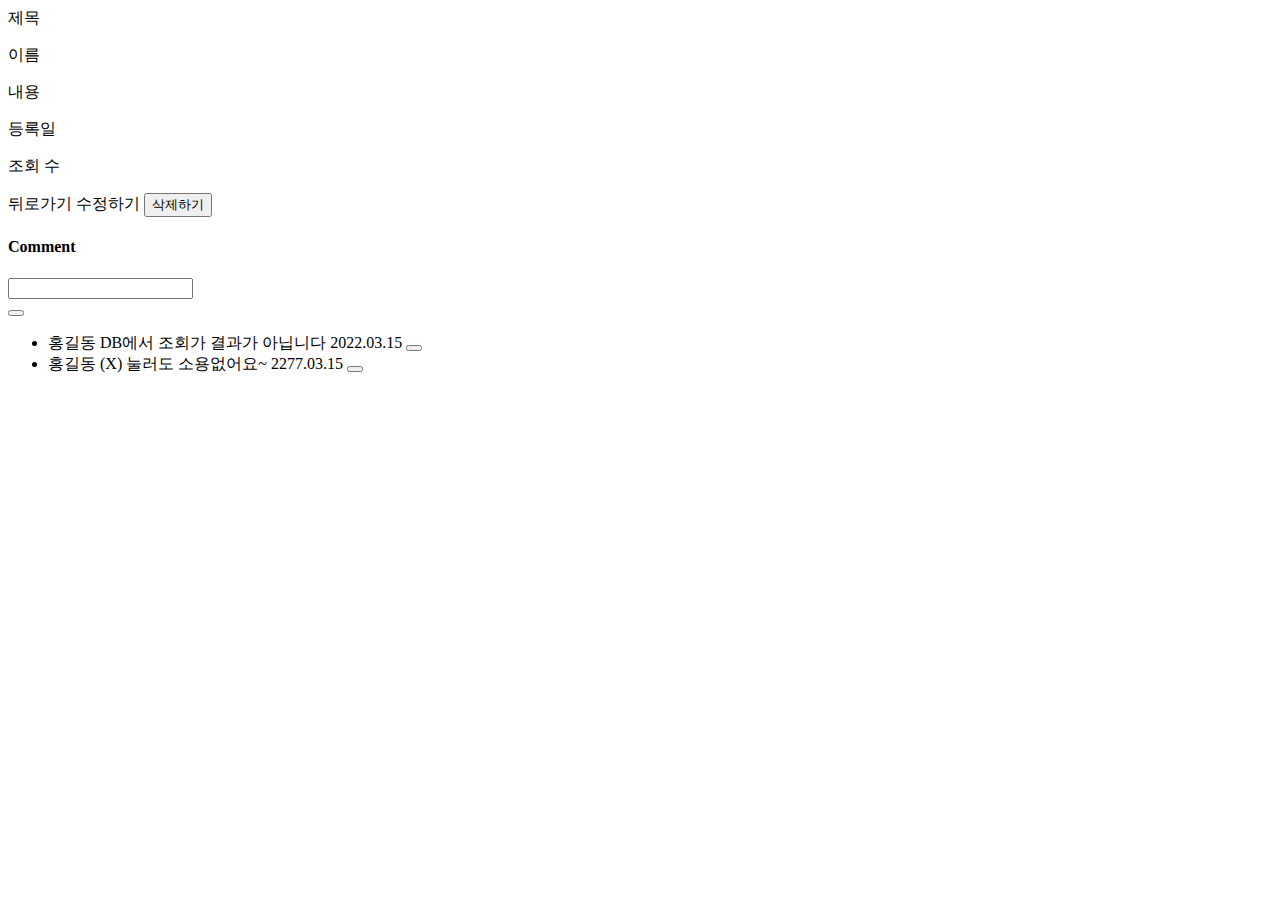
==== board/src/main/resources/templates/board/article.html @ 6a9b563f "feat : implement each article view" ====
<!DOCTYPE html>
<html lang="ko" xmlns:th="http://www.thymeleaf.org" xmlns:layout="http://www.ultraq.net.nz/thymeleaf/layout" layout:decorate="board/layout/basic">
<th:block layout:fragment="title"> <title>view page</title>
</th:block>
<th:block layout:fragment="content"> <div class="card-content">
    <form class="form-horizontal form-view" th:object="${article}"> <div class="form-group">
        <label for="inp-type-1" class="col-sm-2 control-label">제목</label> <div class="col-sm-10">
        <p class="form-control" th:text="*{title}"></p> </div>
    </div>
        <div class="form-group">
            <label for="inp-type-2" class="col-sm-2 control-label">이름</label> <div class="col-sm-10">
            <p class="form-control" th:text="*{writer}"></p> </div>
        </div>
        <div class="form-group">
            <label for="inp-type-5" class="col-sm-2 control-label">내용</label> <div class="col-sm-10">
            <p class="form-control" th:text="*{content}"></p> </div>
        </div>
        <label for="inp-type-5" class="col-sm-2 control-label">등록일</label> <div class="col-sm-10">
            <p class="form-control" th:text="*{#temporals.format( createdAt, 'yyyy-MM-dd' )}"></p> </div>
</div>
    <div class="form-group">
        <label for="inp-type-5" class="col-sm-2 control-label">조회 수</label> <div class="col-sm-10">
        <p class="form-control" th:text="*{viewCnt}"></p> </div>
    </div> </form>
    <div class="btn_wrap text-center">
        <a th:href="@{/board/article-list}" class="btn btn-default waves-effect waves-light">뒤로가기</a>
        <a th:href="@{/board/write-form( idx=${article.idx} )}" class="btn btn-primary waves-effect waves-light">수정하기</a>
        <button type="button" class="btn btn-danger waves-effect waves-light" th:onclick="deleteBoard( [[${article.idx}]] )">삭제하기</button>
    </div> </div>
</th:block>
<th:block layout:fragment="add-content"> <div class="box-content">
    <div class="card-content"> <div class="clearfix">
        <h4 class="box-title pull-left">Comment</h4> </div>
        <div class="input-group margin-bottom-20">
            <input type="email" class="form-control" placeholder=""> <div class="input-group-btn">
            <button type="button" class="btn waves-effect waves-light"> <i class="fa fa-commenting" aria-hidden="true"></i>
            </button> </div>
        </div>
        <ul class="notice-list">
            <li>
                <span class="name">홍길동</span>
                <span class="desc">DB에서 조회가 결과가 아닙니다</span>
                <span class="time">2022.03.15</span>
                <button type="button" class="btn btn-xs btn-circle"><i class="fa fa-close" aria-hidden="true"></i></button>
            </li> <li>
            <span class="name">홍길동</span>
            <span class="desc">(X) 눌러도 소용없어요~ </span>
            <span class="time">2277.03.15</span>
            <button type="button" class="btn btn-xs btn-circle"><i class="fa fa-close" aria-hidden="true"></i></button>
        </li> </ul>
        </form> </div>
</div> </th:block>
</html>
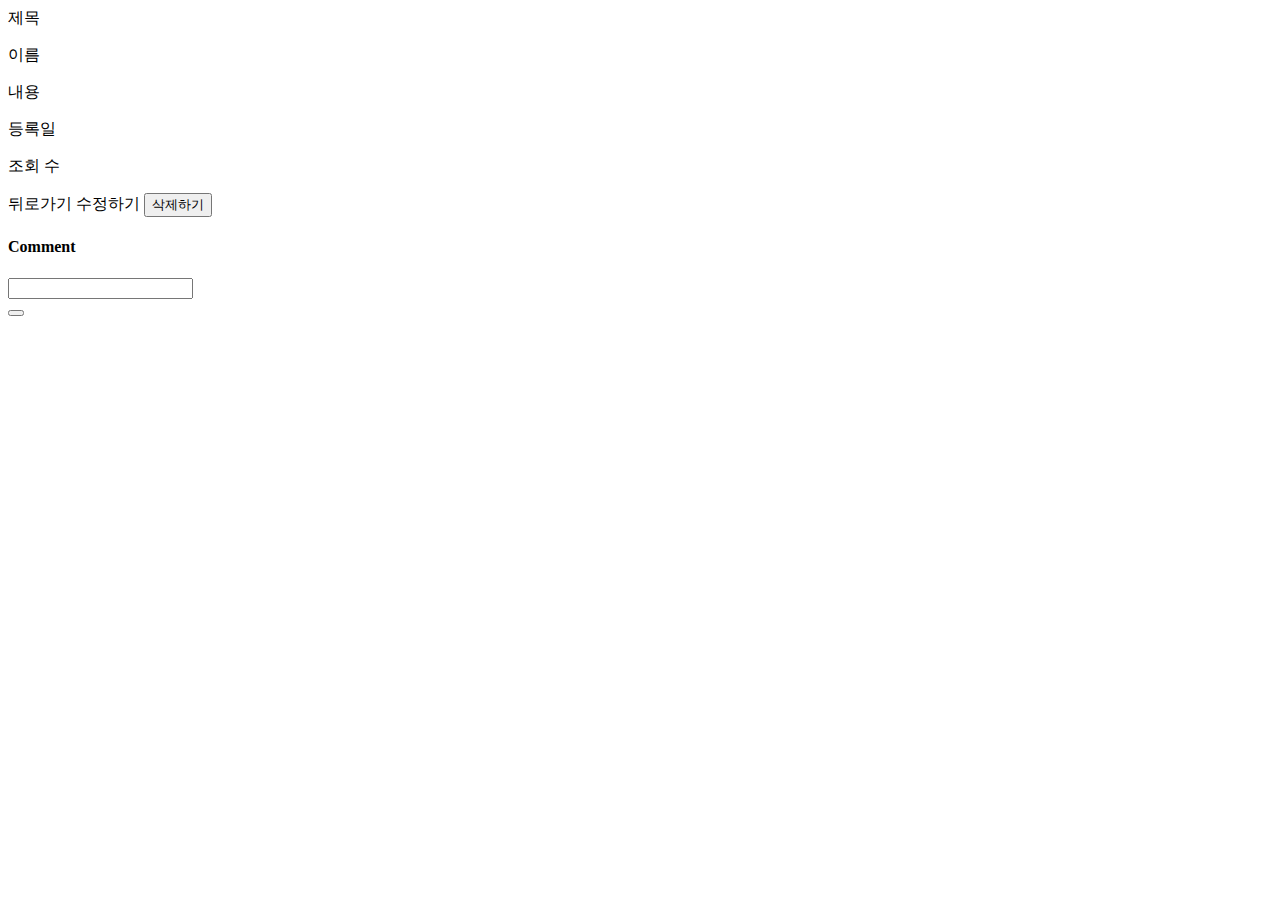
==== commit f36654e5: "feat : implement comment view" ====
--- a/board/src/main/resources/templates/board/article.html
+++ b/board/src/main/resources/templates/board/article.html
@@ -1,53 +1,123 @@
 <!DOCTYPE html>
-<html lang="ko" xmlns:th="http://www.thymeleaf.org" xmlns:layout="http://www.ultraq.net.nz/thymeleaf/layout" layout:decorate="board/layout/basic">
-<th:block layout:fragment="title"> <title>view page</title>
+<html lang="ko" xmlns:th="http://www.thymeleaf.org" xmlns:layout="http://www.ultraq.net.nz/thymeleaf/layout"
+      layout:decorate="board/layout/basic">
+<th:block layout:fragment="title"><title>view page</title>
 </th:block>
-<th:block layout:fragment="content"> <div class="card-content">
-    <form class="form-horizontal form-view" th:object="${article}"> <div class="form-group">
-        <label for="inp-type-1" class="col-sm-2 control-label">제목</label> <div class="col-sm-10">
-        <p class="form-control" th:text="*{title}"></p> </div>
+
+
+
+<th:block layout:fragment="content">
+    <div class="card-content">
+        <form class="form-horizontal form-view" th:object="${article}">
+            <div class="form-group">
+                <label for="inp-type-1" class="col-sm-2 control-label">제목</label>
+                <div class="col-sm-10">
+                    <p class="form-control" th:text="*{title}"></p></div>
+            </div>
+            <div class="form-group">
+                <label for="inp-type-2" class="col-sm-2 control-label">이름</label>
+                <div class="col-sm-10">
+                    <p class="form-control" th:text="*{writer}"></p></div>
+            </div>
+            <div class="form-group">
+                <label for="inp-type-5" class="col-sm-2 control-label">내용</label>
+                <div class="col-sm-10">
+                    <p class="form-control" th:text="*{content}"></p></div>
+            </div>
+            <label for="inp-type-5" class="col-sm-2 control-label">등록일</label>
+            <div class="col-sm-10">
+                <p class="form-control" th:text="*{#temporals.format( createdAt, 'yyyy-MM-dd' )}"></p></div>
+
     </div>
-        <div class="form-group">
-            <label for="inp-type-2" class="col-sm-2 control-label">이름</label> <div class="col-sm-10">
-            <p class="form-control" th:text="*{writer}"></p> </div>
+    <div class="form-group">
+        <label for="inp-type-5" class="col-sm-2 control-label">조회 수</label>
+        <div class="col-sm-10">
+            <p class="form-control" th:text="*{viewCnt}"></p></div>
+    </div>
+    </form>
+    <div class="btn_wrap text-center">
+        <a th:href="@{/article/article-list}" class="btn btn-default waves-effect waves-light">뒤로가기</a>
+        <a th:href="@{/article/write-form( idx=${article.idx} )}"
+           class="btn btn-primary waves-effect waves-light">수정하기</a>
+        <button type="button" class="btn btn-danger waves-effect waves-light"
+                th:onclick="deleteBoard([[${article.idx}]])">삭제하기
+        </button>
+    </div>
+    </div>
+</th:block>
+<th:block layout:fragment="add-content">
+    <div class="box-content">
+        <div class="card-content">
+            <div class="clearfix">
+                <h4 class="box-title pull-left">Comment</h4>
+            </div>
+            <form class="form-horizontal form-view">
+                <div class="input-group margin-bottom-20">
+                    <input type="email" class="form-control" placeholder="">
+                    <div class="input-group-btn"><button type="button" class="btn waves-effect waves-light"><i class="fa fa-commenting" aria-hidden="true"></i></button></div>
+                    <!-- /.input-group-btn -->
+                </div>
+                <ul class="notice-list"></ul>
+            </form>
         </div>
-        <div class="form-group">
-            <label for="inp-type-5" class="col-sm-2 control-label">내용</label> <div class="col-sm-10">
-            <p class="form-control" th:text="*{content}"></p> </div>
-        </div>
-        <label for="inp-type-5" class="col-sm-2 control-label">등록일</label> <div class="col-sm-10">
-            <p class="form-control" th:text="*{#temporals.format( createdAt, 'yyyy-MM-dd' )}"></p> </div>
-</div>
-    <div class="form-group">
-        <label for="inp-type-5" class="col-sm-2 control-label">조회 수</label> <div class="col-sm-10">
-        <p class="form-control" th:text="*{viewCnt}"></p> </div>
-    </div> </form>
-    <div class="btn_wrap text-center">
-        <a th:href="@{/board/article-list}" class="btn btn-default waves-effect waves-light">뒤로가기</a>
-        <a th:href="@{/board/write-form( idx=${article.idx} )}" class="btn btn-primary waves-effect waves-light">수정하기</a>
-        <button type="button" class="btn btn-danger waves-effect waves-light" th:onclick="deleteBoard( [[${article.idx}]] )">삭제하기</button>
-    </div> </div>
+    </div>
 </th:block>
-<th:block layout:fragment="add-content"> <div class="box-content">
-    <div class="card-content"> <div class="clearfix">
-        <h4 class="box-title pull-left">Comment</h4> </div>
-        <div class="input-group margin-bottom-20">
-            <input type="email" class="form-control" placeholder=""> <div class="input-group-btn">
-            <button type="button" class="btn waves-effect waves-light"> <i class="fa fa-commenting" aria-hidden="true"></i>
-            </button> </div>
-        </div>
-        <ul class="notice-list">
-            <li>
-                <span class="name">홍길동</span>
-                <span class="desc">DB에서 조회가 결과가 아닙니다</span>
-                <span class="time">2022.03.15</span>
-                <button type="button" class="btn btn-xs btn-circle"><i class="fa fa-close" aria-hidden="true"></i></button>
-            </li> <li>
-            <span class="name">홍길동</span>
-            <span class="desc">(X) 눌러도 소용없어요~ </span>
-            <span class="time">2277.03.15</span>
-            <button type="button" class="btn btn-xs btn-circle"><i class="fa fa-close" aria-hidden="true"></i></button>
-        </li> </ul>
-        </form> </div>
-</div> </th:block>
+
+<th:block layout:fragment="script">
+    <script th:inline="javascript">
+
+        /*<![CDATA[*/
+
+        $(function() {
+            printCommentList();
+        });
+
+        function printCommentList() {
+
+
+            let uri = /*[[ @{/comment/} + ${article.idx} ]]*/ null;
+
+            $.get(uri, function(response) {
+
+
+                if (isEmpty(response) == false) {
+                    let commentsHtml = "";
+
+
+                    $(response.comments).each(function(idx, comment) {
+                        commentsHtml += `
+		            <li>
+		              <span class="name">${comment.writer}</span>
+		              <span class="desc">${comment.content}</span>
+		              <span class="time">${moment(comment.createdAt).format('YYYY-MM-DD HH:mm:ss')}</span>
+		              <button type="button" class="btn btn-xs btn-circle"><i class="fa fa-close" aria-hidden="true"></i></button>
+		            </li>
+		          `;
+                    });
+
+                    $(".notice-list").html(commentsHtml);
+                }
+            }, "json");
+        }
+
+
+
+
+        function deleteBoard(idx) {
+            if (confirm(idx + "번 게시글을 삭제할까요?")) {
+                var uri = /*[[ @{/article/delete} ]]*/null;
+                var html = "";
+                html += '<form name="dataForm" action="' + uri + '" method="post">';
+                html += '<input type="hidden" name="idx" value="' + idx + '" />';
+                html += '</form>';
+                $("body").append(html);
+                document.dataForm.submit();
+            }
+        }
+
+        /*]]>*/
+    </script>
+</th:block>
+
+
 </html>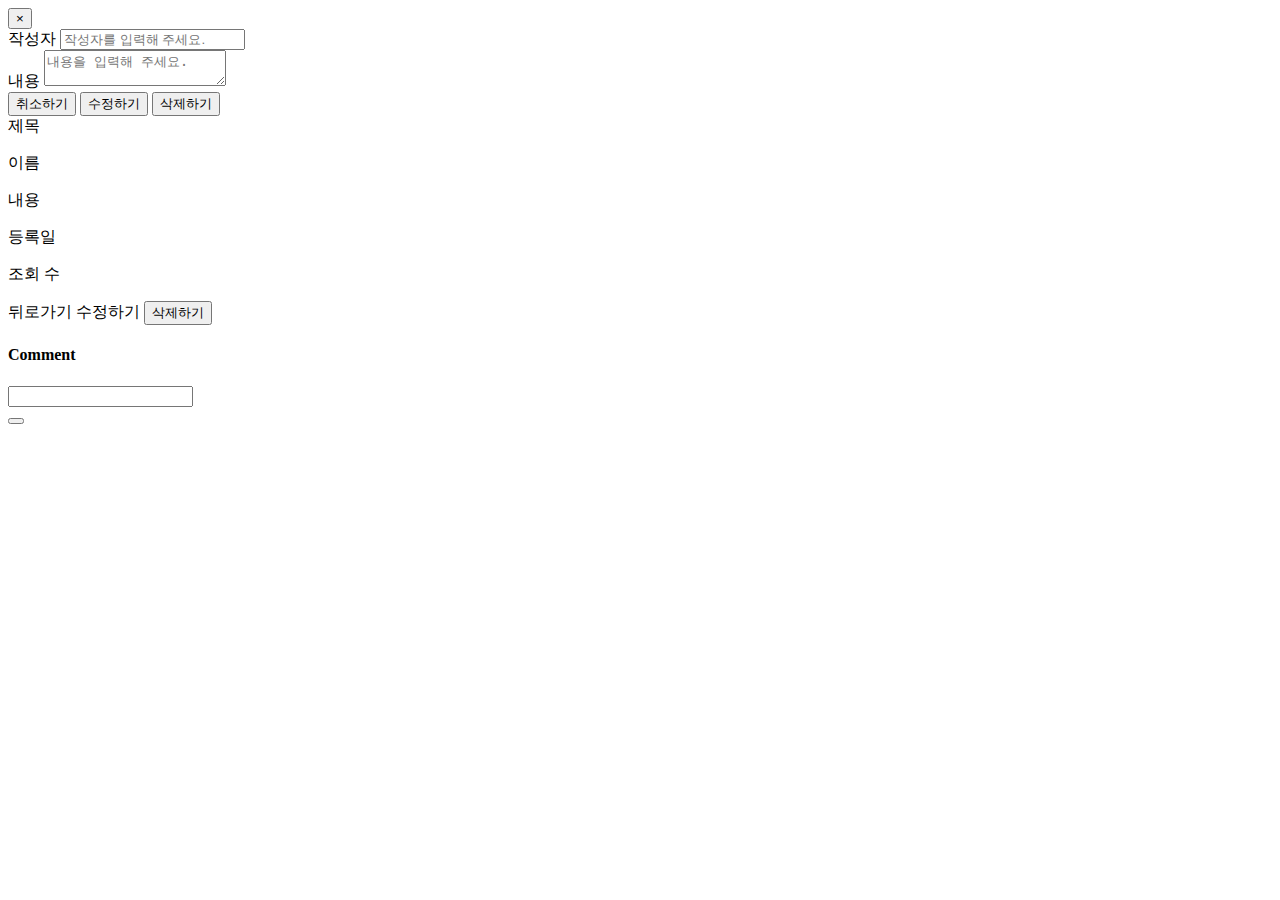
==== commit edf46ab0: "feat : implement comment functions" ====
--- a/board/src/main/resources/templates/board/article.html
+++ b/board/src/main/resources/templates/board/article.html
@@ -4,6 +4,36 @@
 <th:block layout:fragment="title"><title>view page</title>
 </th:block>
 
+<th:block layout:fragment="modal">
+    <div id="commentModal" class="modal fade" tabindex="-1" role="dialog" aria-labelledby="commentModalLabel" aria-hidden="true">
+        <div class="modal-dialog" role="document">
+            <div class="modal-content">
+                <div class="modal-header">
+                    <button type="button" class="close" data-dismiss="modal" aria-label="Close">
+                        <span aria-hidden="true">&times;</span>
+                    </button>
+                </div>
+                <div class="modal-body">
+                    <form>
+                        <div class="form-group">
+                            <label for="modalWriter" class="col-form-label">작성자</label>
+                            <input type="text" id="modalWriter" class="form-control" placeholder="작성자를 입력해 주세요." />
+                        </div>
+                        <div class="form-group">
+                            <label for="modalContent" class="col-form-label">내용</label>
+                            <textarea id="modalContent" class="form-control" placeholder="내용을 입력해 주세요."></textarea>
+                        </div>
+                    </form>
+                </div>
+                <div class="modal-footer">
+                    <button type="button" id="btnModalCancel" class="btn btn-default waves-effect waves-light" data-dismiss="modal">취소하기</button>
+                    <button type="button" id="btnCommentUpdate" class="btn btn-primary waves-effect waves-light" onclick="updateComment()">수정하기</button>
+                    <button type="button" id="btnCommentDelete" class="btn btn-danger waves-effect waves-light">삭제하기</button>
+                </div>
+            </div>
+        </div>
+    </div>
+</th:block>
 
 
 <th:block layout:fragment="content">
@@ -45,6 +75,7 @@
     </div>
     </div>
 </th:block>
+
 <th:block layout:fragment="add-content">
     <div class="box-content">
         <div class="card-content">
@@ -53,55 +84,30 @@
             </div>
             <form class="form-horizontal form-view">
                 <div class="input-group margin-bottom-20">
-                    <input type="email" class="form-control" placeholder="">
-                    <div class="input-group-btn"><button type="button" class="btn waves-effect waves-light"><i class="fa fa-commenting" aria-hidden="true"></i></button></div>
-                    <!-- /.input-group-btn -->
+                    <input type="text" id="content" class="form-control"/>
+                    <div class="input-group-btn">
+                        <button type="button" class="btn waves-effect waves-light"
+                                th:onclick="insertComment([[ ${article.idx} ]])">
+                            <i class="fa fa-commenting" aria-hidden="true"></i>
+                        </button>
+                    </div>
                 </div>
                 <ul class="notice-list"></ul>
             </form>
+
         </div>
     </div>
 </th:block>
+
 
 <th:block layout:fragment="script">
     <script th:inline="javascript">
 
         /*<![CDATA[*/
 
-        $(function() {
+        $(function () {
             printCommentList();
         });
-
-        function printCommentList() {
-
-
-            let uri = /*[[ @{/comment/} + ${article.idx} ]]*/ null;
-
-            $.get(uri, function(response) {
-
-
-                if (isEmpty(response) == false) {
-                    let commentsHtml = "";
-
-
-                    $(response.comments).each(function(idx, comment) {
-                        commentsHtml += `
-		            <li>
-		              <span class="name">${comment.writer}</span>
-		              <span class="desc">${comment.content}</span>
-		              <span class="time">${moment(comment.createdAt).format('YYYY-MM-DD HH:mm:ss')}</span>
-		              <button type="button" class="btn btn-xs btn-circle"><i class="fa fa-close" aria-hidden="true"></i></button>
-		            </li>
-		          `;
-                    });
-
-                    $(".notice-list").html(commentsHtml);
-                }
-            }, "json");
-        }
-
-
-
 
         function deleteBoard(idx) {
             if (confirm(idx + "번 게시글을 삭제할까요?")) {
@@ -115,6 +121,149 @@
             }
         }
 
+        function openModal(idx, writer, content) {
+            $("#commentModal").modal("toggle");
+            document.getElementById("modalWriter").value = writer;
+            document.getElementById("modalContent").value = content;
+            document.getElementById("btnCommentUpdate").setAttribute("onclick", "updateComment(" + idx + ")");
+            document.getElementById("btnCommentDelete").setAttribute("onclick", "deleteComment(" + idx + ")");
+        }
+
+        function printCommentList() {
+            let uri = /*[[ @{/comment/} + ${article.idx} ]]*/ null;
+
+            $.get(uri, function (response) {
+                if (isEmpty(response) == false) {
+                    let commentsHtml = "";
+                    $(response.comments).each(function (idx, comment) {
+                        commentsHtml += `
+		            <li>
+		              <span class="name">${comment.writer}</span>
+		              <span class="desc">${comment.content}</span>
+		              <span class="time">${moment(comment.createdAt).format('YYYY-MM-DD HH:mm:ss')}</span>
+		                <button type="button"
+                        onclick="openModal(${comment.idx}, '${comment.writer}', '${comment.content}' )"
+                        class="btn btn-xs btn-circle">
+                        <i class="glyphicon glyphicon-pencil" aria-hidden="true"></i>
+            </button>
+		            </li>
+		          `;
+                    });
+
+                    $(".notice-list").html(commentsHtml);
+                }
+            }, "json");
+        }
+
+
+
+        function insertComment(articleIdx) {
+
+            let content = document.getElementById("content");
+
+            if (isEmpty(content.value) == true) {
+                content.setAttribute("placeholder", "댓글을 입력해 주세요.");
+                content.focus();
+                return false;
+            }
+
+
+            // let uri = /*[[ @{/comment} ]]*/ null;
+            let uri = /*[[ @{/comment/} ]]*/ +articleIdx;
+            let headers = {"Content-Type": "application/json", "X-HTTP-Method-Override": "POST"};
+            let params = {"articleIdx": articleIdx, "content": content.value, "writer": "관리자"};
+
+            console.log(uri)
+            console.log(headers)
+            console.log(params)
+
+            $.ajax({
+                url: uri,
+                type: "POST",
+                headers: headers,
+                dataType: "json",
+                data: JSON.stringify(params),
+                success: function (response) {
+                    if (response.result == false) {
+                        alert("댓글 등록에 실패하였습니다.");
+                        return false;
+                    }
+                    printCommentList();
+                    content.value = "";
+                },
+                error: function (xhr, status, error) {
+                    alert("에러가 발생하였습니다.");
+                    return false;
+                }
+            });
+        }
+
+
+        function updateComment(idx) {
+            let writer = document.getElementById("modalWriter");
+            let content = document.getElementById("modalContent");
+            let uri = /*[[ @{/comment/} ]]*/ +idx;
+            let headers = {"Content-Type": "application/json", "X-HTTP-Method-Override": "PATCH"};
+            let params = {"idx": idx, "writer": writer.value, "content": content.value};
+
+            console.log(idx.type);
+            console.log(uri);
+            $.ajax({
+                url: uri,
+                type: "PATCH",
+                headers: headers,
+                dataType: "json",
+                data: JSON.stringify(params),
+                success: function (response) {
+                    if (response.result == false) {
+                        alert("댓글 수정에 실패하였습니다.");
+                        return false;
+                    }
+                    printCommentList();
+                    $("#commentModal").modal("hide");
+                },
+                error: function (xhr, status, error) {
+                    alert("에러가 발생하였습니다.");
+                    return false;
+                }
+            });
+        }
+
+
+
+
+        function deleteComment(idx) {
+            if (!confirm('댓글을 삭제하시겠어요?')) {
+                return false;
+            }
+
+            // let uri = /*[[ @{/comment/} ]]*/ idx;
+            let uri = "/comment/" + idx;
+            let headers = {"Content-Type": "application/json", "X-HTTP-Method-Override": "DELETE"};
+            let params = {"idx": idx};
+
+            $.ajax({
+                url: uri,
+                type: "DELETE",
+                headers: headers,
+                dataType: "json",
+                data: JSON.stringify(params),
+                success: function (response) {
+                    if (response.result == false) {
+                        alert("댓글 삭제에 실패하였습니다.");
+                        return false;
+                    }
+                    printCommentList();
+                    $("#commentModal").modal("hide");
+                },
+                error: function (xhr, status, error) {
+                    alert("에러가 발생하였습니다." + xhr);
+                    console.log(xhr);
+                    return false;
+                }
+            });
+        }
+
         /*]]>*/
     </script>
 </th:block>
